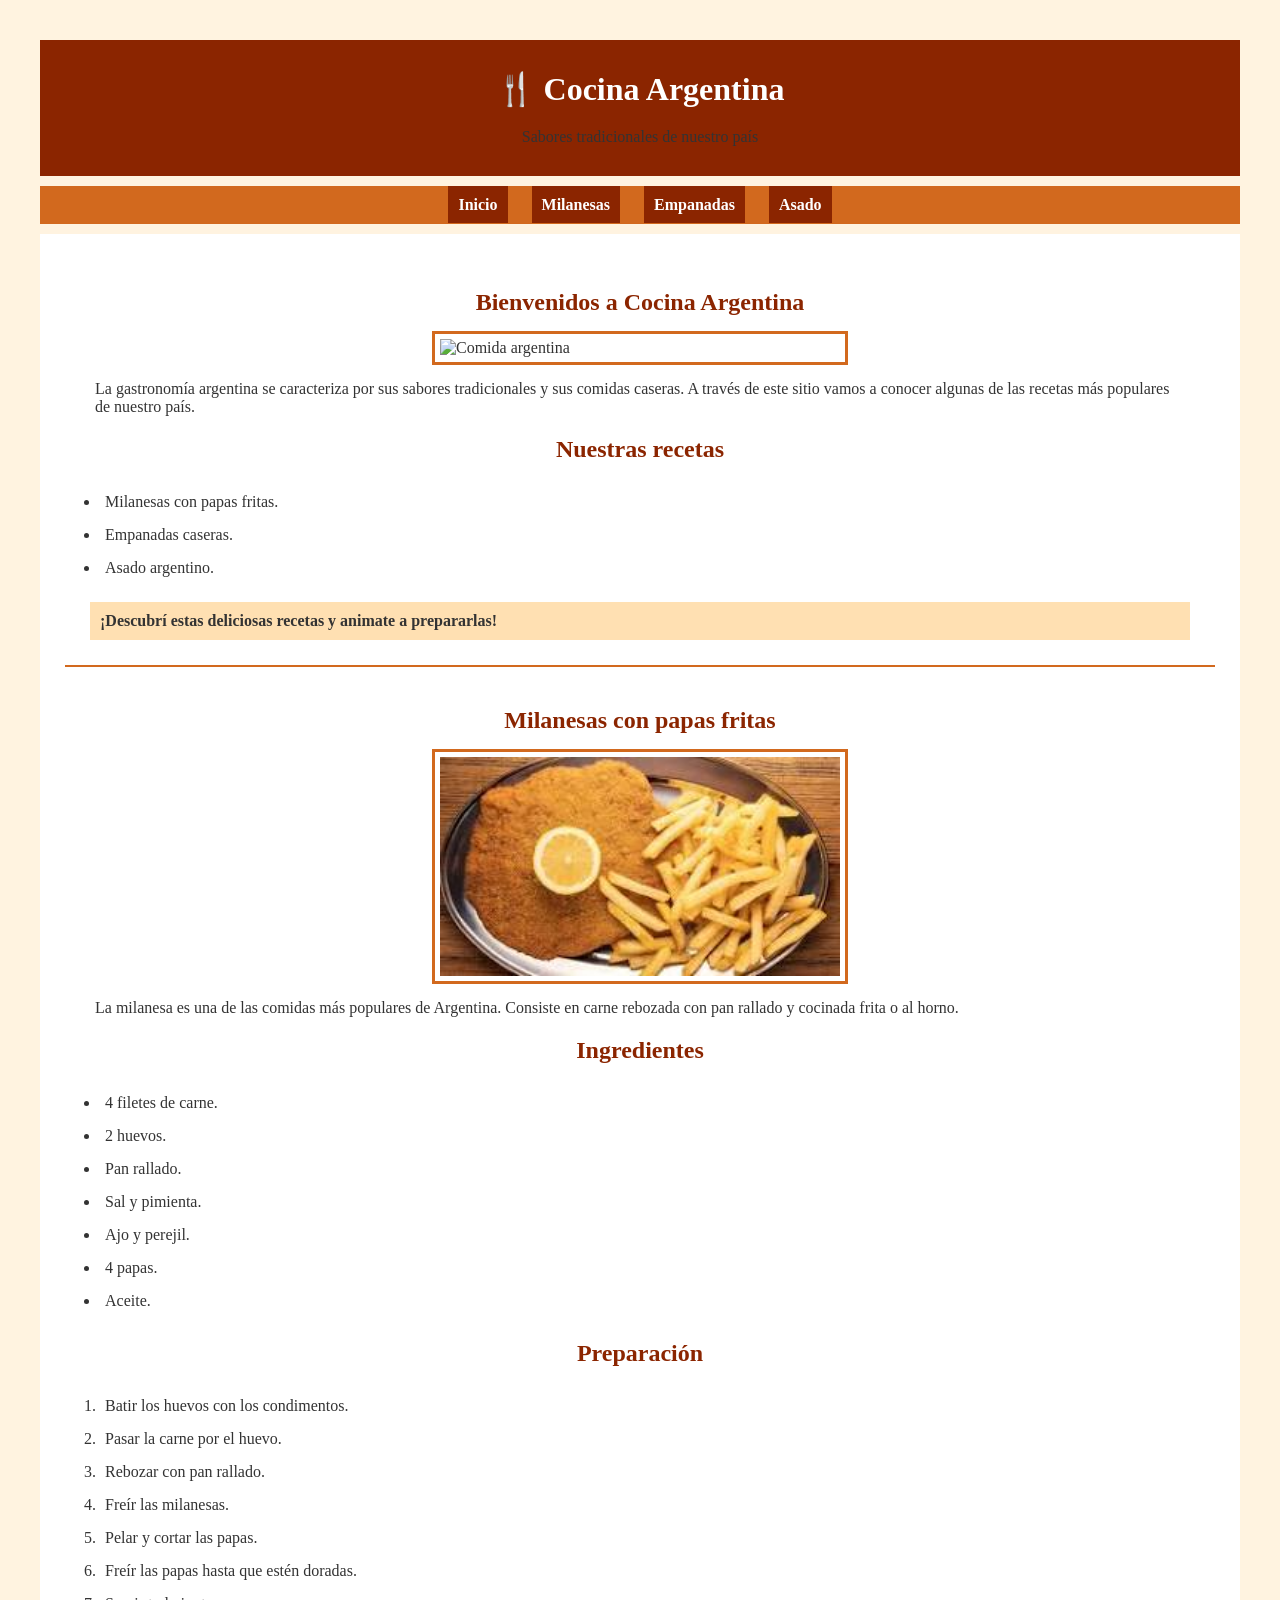
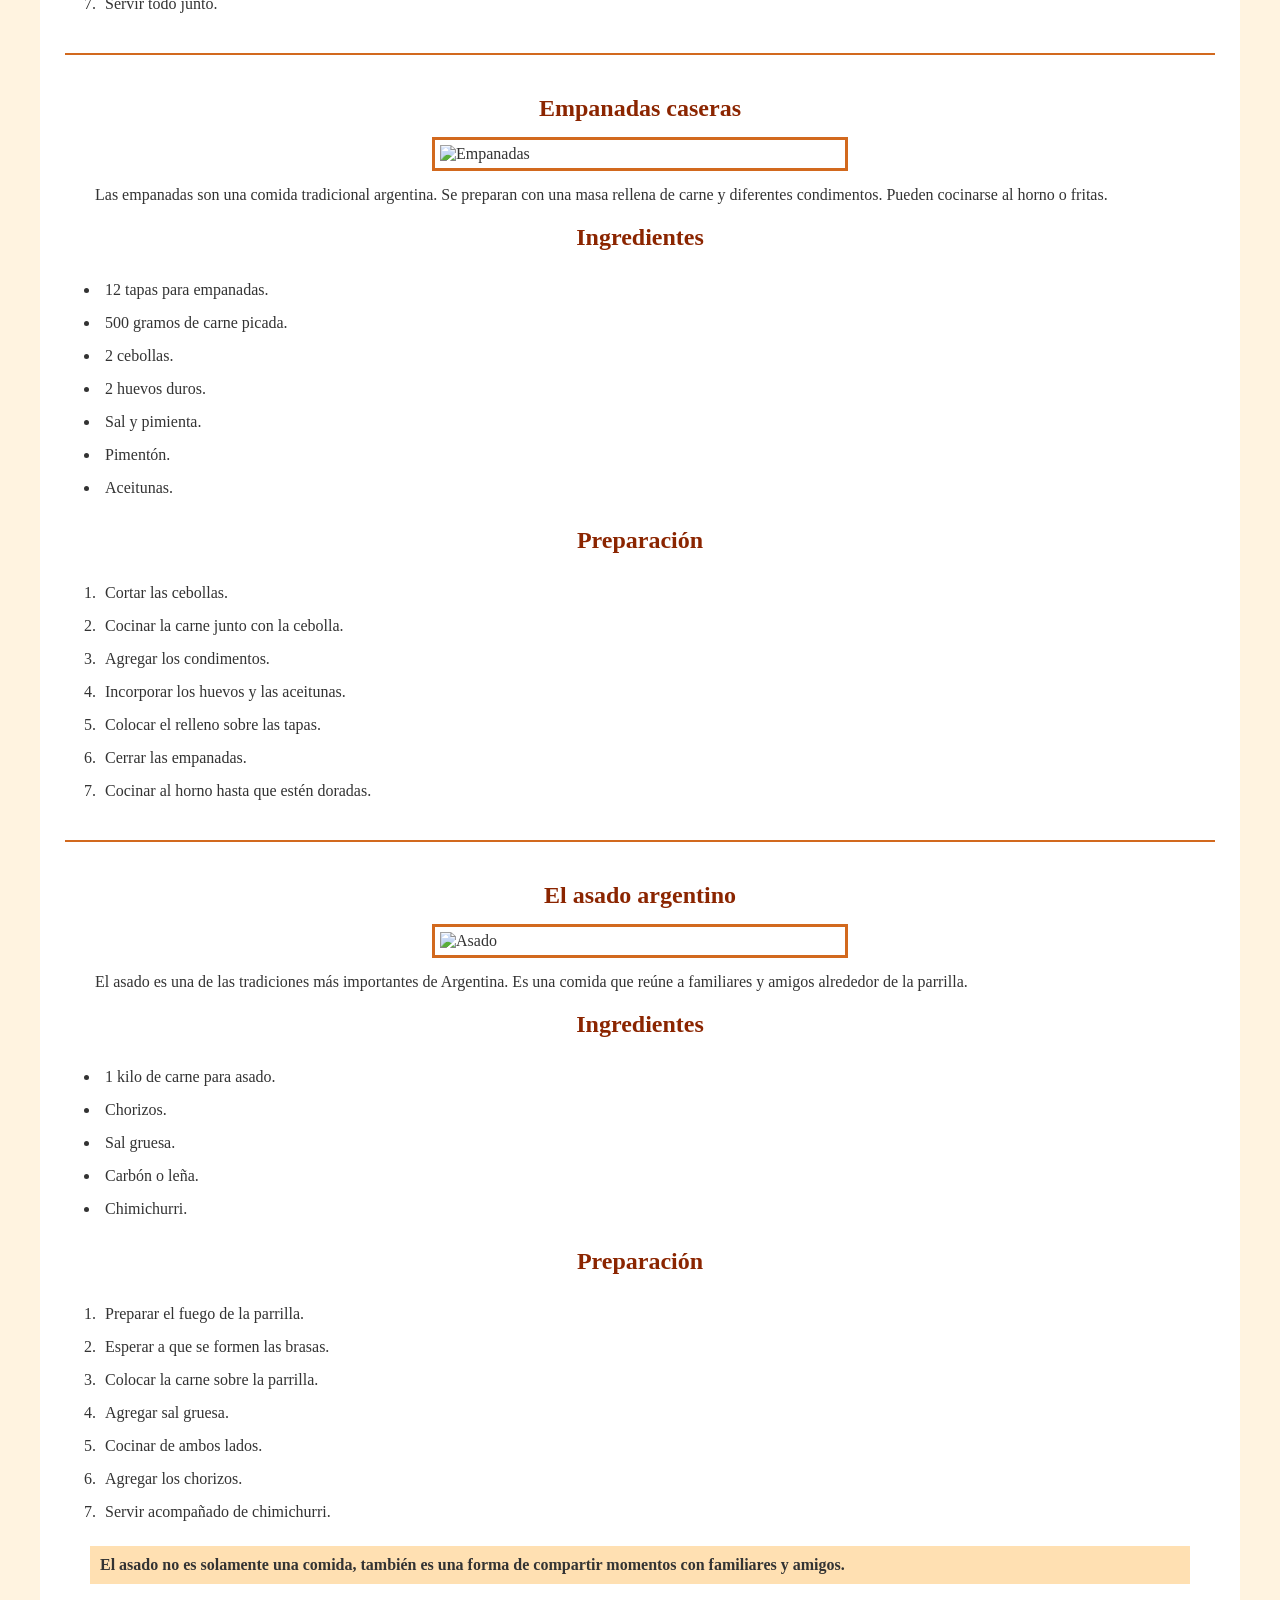
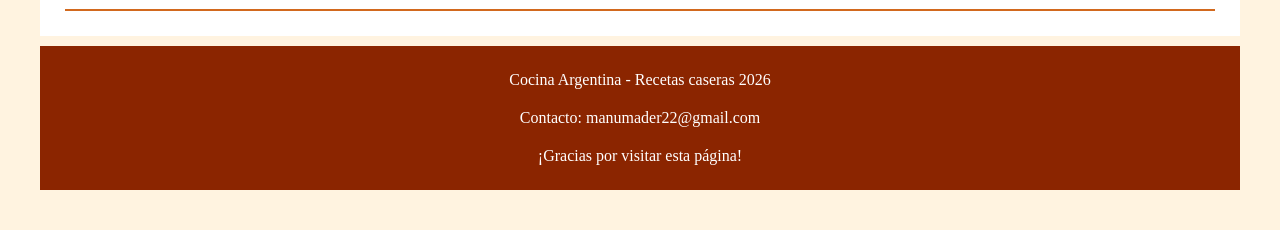
==== index.html @ 39a92661 "termine" ====
<!DOCTYPE html>
<html lang="es">
<head>
    <meta charset="UTF-8">
    <meta name="viewport" content="width=device-width, initial-scale=1.0">
    <title>Cocina Argentina</title>
    <link rel="stylesheet" href="style.css">
</head>

<body>

    <header>
        <h1>🍴 Cocina Argentina</h1>
        <p>Sabores tradicionales de nuestro país</p>
    </header>

    <nav>
        <a href="#inicio">Inicio</a>
        <a href="#milanesas">Milanesas</a>
        <a href="#empanadas">Empanadas</a>
        <a href="#asado">Asado</a>
    </nav>

    <main>


        <section id="inicio">

            <h2>Bienvenidos a Cocina Argentina</h2>

            <img src="https://www.annarecetasfaciles.com/milanesas-a-la-napolitana.html" alt="Comida argentina">

            <p>
                La gastronomía argentina se caracteriza por sus sabores
                tradicionales y sus comidas caseras. A través de este sitio
                vamos a conocer algunas de las recetas más populares
                de nuestro país.
            </p>

            <h2>Nuestras recetas</h2>

            <ul>
                <li>Milanesas con papas fritas.</li>
                <li>Empanadas caseras.</li>
                <li>Asado argentino.</li>
            </ul>

            <p class="importante">
                ¡Descubrí estas deliciosas recetas y animate a prepararlas!
            </p>

        </section>

       

        <section id="milanesas">

            <h2>Milanesas con papas fritas</h2>

            <img src="[data-uri]" alt="Milanesa">

            <p>
                La milanesa es una de las comidas más populares de Argentina.
                Consiste en carne rebozada con pan rallado y cocinada
                frita o al horno.
            </p>

            <h2>Ingredientes</h2>

            <ul>
                <li>4 filetes de carne.</li>
                <li>2 huevos.</li>
                <li>Pan rallado.</li>
                <li>Sal y pimienta.</li>
                <li>Ajo y perejil.</li>
                <li>4 papas.</li>
                <li>Aceite.</li>
            </ul>

            <h2>Preparación</h2>

            <ol>
                <li>Batir los huevos con los condimentos.</li>
                <li>Pasar la carne por el huevo.</li>
                <li>Rebozar con pan rallado.</li>
                <li>Freír las milanesas.</li>
                <li>Pelar y cortar las papas.</li>
                <li>Freír las papas hasta que estén doradas.</li>
                <li>Servir todo junto.</li>
            </ol>

        </section>

        

        <section id="empanadas">

            <h2>Empanadas caseras</h2>

            <img src="https://www.google.com/imgres?q=empanadas&imgurl=https%3A%2F%2Flasoleta.com%2Fwp-content%2Fuploads%2F2024%2F09%2FI3-3.jpg&imgrefurl=https%3A%2F%2Flasoleta.com%2Frecetas-dulces%2Fpanaderia%2Fempanadas-de-manzana%2F&docid=XPp_a15H80uPnM&tbnid=AlPXCv4aNr4c_M&vet=12ahUKEwiK4KGGo_GXAxUJr5UCHRpkChsQnPAOegQIaBAA..i&w=1080&h=1080&hcb=2&ved=2ahUKEwiK4KGGo_GXAxUJr5UCHRpkChsQnPAOegQIaBAA" alt="Empanadas">

            <p>
                Las empanadas son una comida tradicional argentina.
                Se preparan con una masa rellena de carne y diferentes
                condimentos. Pueden cocinarse al horno o fritas.
            </p>

            <h2>Ingredientes</h2>

            <ul>
                <li>12 tapas para empanadas.</li>
                <li>500 gramos de carne picada.</li>
                <li>2 cebollas.</li>
                <li>2 huevos duros.</li>
                <li>Sal y pimienta.</li>
                <li>Pimentón.</li>
                <li>Aceitunas.</li>
            </ul>

            <h2>Preparación</h2>

            <ol>
                <li>Cortar las cebollas.</li>
                <li>Cocinar la carne junto con la cebolla.</li>
                <li>Agregar los condimentos.</li>
                <li>Incorporar los huevos y las aceitunas.</li>
                <li>Colocar el relleno sobre las tapas.</li>
                <li>Cerrar las empanadas.</li>
                <li>Cocinar al horno hasta que estén doradas.</li>
            </ol>

        </section>

       

        <section id="asado">

            <h2>El asado argentino</h2>

            <img src="https://encrypted-tbn0.gstatic.com/images?q=tbn:ANd9GcR0Vnhf0HjZVDhNCgatP3SxodBDovCYpJl3xKJqh31aNw&s=10" alt="Asado">

            <p>
                El asado es una de las tradiciones más importantes de
                Argentina. Es una comida que reúne a familiares y amigos
                alrededor de la parrilla.
            </p>

            <h2>Ingredientes</h2>

            <ul>
                <li>1 kilo de carne para asado.</li>
                <li>Chorizos.</li>
                <li>Sal gruesa.</li>
                <li>Carbón o leña.</li>
                <li>Chimichurri.</li>
            </ul>

            <h2>Preparación</h2>

            <ol>
                <li>Preparar el fuego de la parrilla.</li>
                <li>Esperar a que se formen las brasas.</li>
                <li>Colocar la carne sobre la parrilla.</li>
                <li>Agregar sal gruesa.</li>
                <li>Cocinar de ambos lados.</li>
                <li>Agregar los chorizos.</li>
                <li>Servir acompañado de chimichurri.</li>
            </ol>

            <p class="importante">
                El asado no es solamente una comida, también es una forma
                de compartir momentos con familiares y amigos.
            </p>

        </section>

    </main>

    <footer>
        <p>Cocina Argentina - Recetas caseras  2026</p>
        <p>Contacto: manumader22@gmail.com</p>
        <p>¡Gracias por visitar esta página!</p>
    </footer>

</body>
</html>
---- style.css ----
* {
    margin: 10px;
    padding: 5px;
}

body {
    background-color: #FFF3E0;
    color: #333333;
    font-family: Verdana;
}



header {
    background-color: #8B2500;
    color: white;
    text-align: center;
    padding: 15px;
}

header h1 {
    color: white;
}



nav {
    background-color: #D2691E;
    text-align: center;
    padding: 10px;
}

nav a {
    color: white;
    text-decoration: none;
    font-weight: bold;
    background-color: #8B2500;
    padding: 10px;
}

nav a:hover {
    background-color: #A0522D;
}



main {
    background-color: white;
    padding: 15px;
}

section {
    padding: 15px;
    border-bottom: 2px solid #D2691E;
}



h2 {
    color: #8B2500;
    text-align: center;
}



p {
    color: #333333;
    font-family: Verdana;
}


img {
    width: 400px;
    max-width: 90%;
    display: block;
    margin: auto;
    border: 3px solid #D2691E;
}



.importante {
    background-color: #FFE0B2;
    font-weight: bold;
    padding: 10px;
}



li {
    margin: 5px;
}



footer {
    background-color: #8B2500;
    color: white;
    text-align: center;
    padding: 10px;
}

footer p {
    color: white;
}
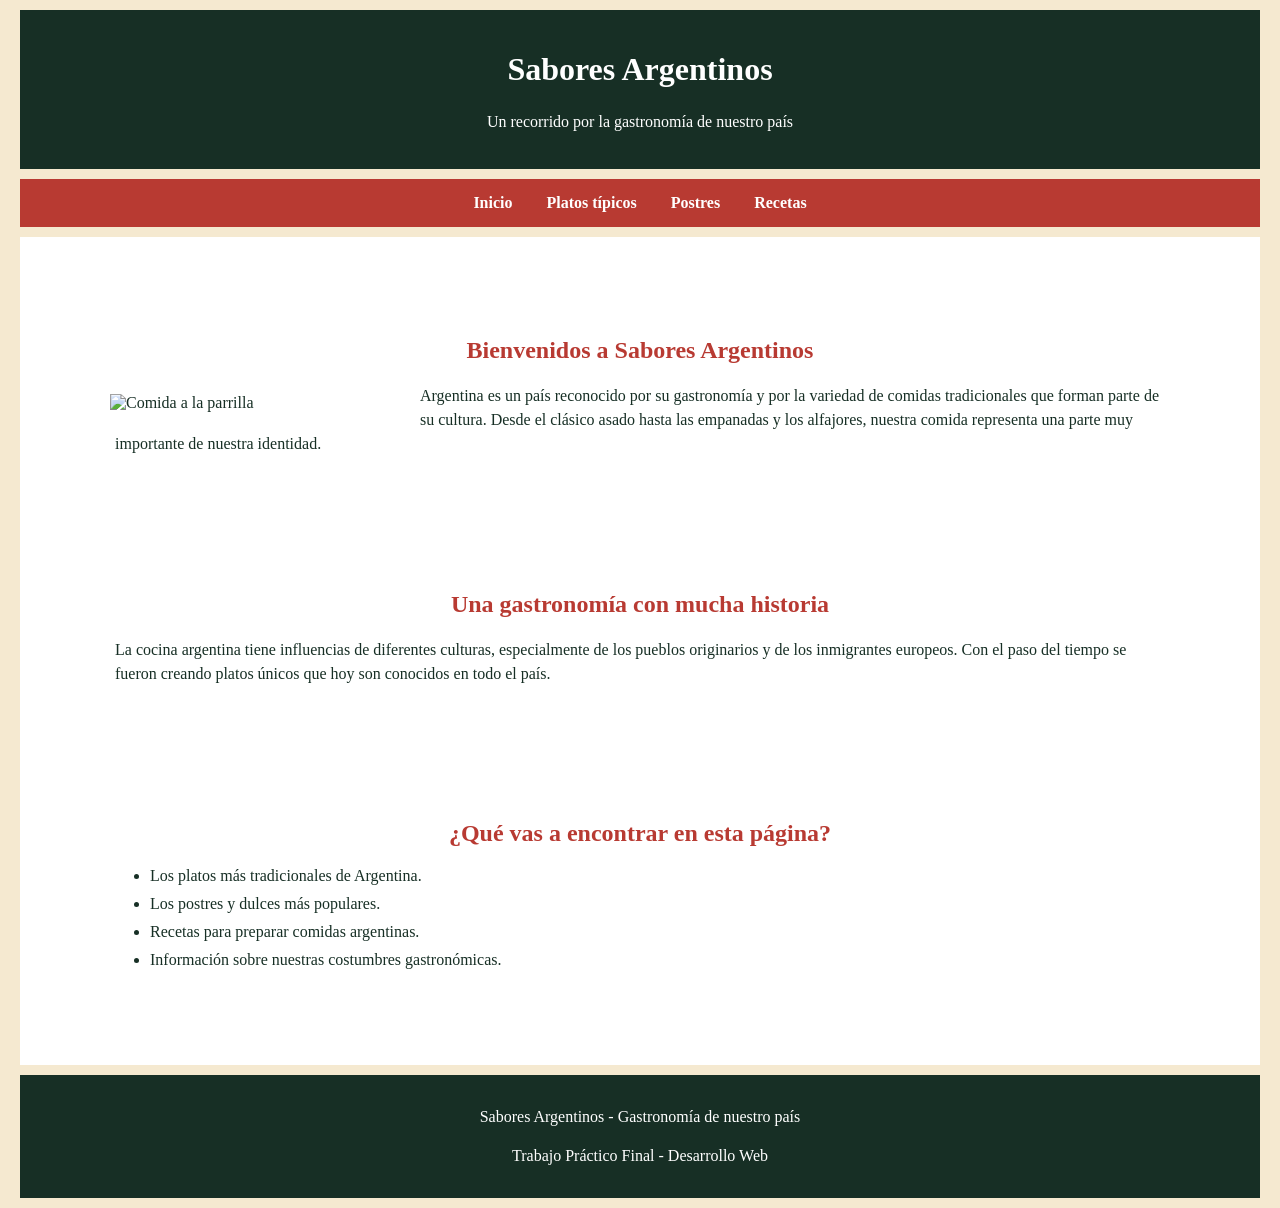
==== commit 119998a0: "termine" ====
--- a/index.html
+++ b/index.html
@@ -1,187 +1,58 @@
-
 <!DOCTYPE html>
 <html lang="es">
 <head>
     <meta charset="UTF-8">
     <meta name="viewport" content="width=device-width, initial-scale=1.0">
-    <title>Cocina Argentina</title>
+    <title>Sabores Argentinos - Inicio</title>
     <link rel="stylesheet" href="style.css">
 </head>
-
 <body>
 
-    <header>
-        <h1>🍴 Cocina Argentina</h1>
-        <p>Sabores tradicionales de nuestro país</p>
-    </header>
+<header>
+    <h1> Sabores Argentinos</h1>
+    <p>Un recorrido por la gastronomía de nuestro país</p>
+</header>
 
-    <nav>
-        <a href="#inicio">Inicio</a>
-        <a href="#milanesas">Milanesas</a>
-        <a href="#empanadas">Empanadas</a>
-        <a href="#asado">Asado</a>
-    </nav>
+<nav>
+    <a href="index.html">Inicio</a>
+    <a href="platos.html">Platos típicos</a>
+    <a href="postres.html">Postres</a>
+    <a href="recetas.html">Recetas</a>
+</nav>
 
-    <main>
+<main>
+    <section>
+        <article>
+            <h2>Bienvenidos a Sabores Argentinos</h2>
+            <img src="https://images.unsplash.com/photo-1558030006-450675393462" alt="Comida a la parrilla">
+            <p>Argentina es un país reconocido por su gastronomía y por la variedad de comidas tradicionales que forman parte de su cultura. Desde el clásico asado hasta las empanadas y los alfajores, nuestra comida representa una parte muy importante de nuestra identidad.</p>
+        </article>
+    </section>
 
+    <section>
+        <article>
+            <h2>Una gastronomía con mucha historia</h2>
+            <p>La cocina argentina tiene influencias de diferentes culturas, especialmente de los pueblos originarios y de los inmigrantes europeos. Con el paso del tiempo se fueron creando platos únicos que hoy son conocidos en todo el país.</p>
+        </article>
+    </section>
 
-        <section id="inicio">
+    <section>
+        <article>
+            <h2>¿Qué vas a encontrar en esta página?</h2>
+            <ul>
+                <li>Los platos más tradicionales de Argentina.</li>
+                <li>Los postres y dulces más populares.</li>
+                <li>Recetas para preparar comidas argentinas.</li>
+                <li>Información sobre nuestras costumbres gastronómicas.</li>
+            </ul>
+        </article>
+    </section>
+</main>
 
-            <h2>Bienvenidos a Cocina Argentina</h2>
-
-            <img src="https://www.annarecetasfaciles.com/milanesas-a-la-napolitana.html" alt="Comida argentina">
-
-            <p>
-                La gastronomía argentina se caracteriza por sus sabores
-                tradicionales y sus comidas caseras. A través de este sitio
-                vamos a conocer algunas de las recetas más populares
-                de nuestro país.
-            </p>
-
-            <h2>Nuestras recetas</h2>
-
-            <ul>
-                <li>Milanesas con papas fritas.</li>
-                <li>Empanadas caseras.</li>
-                <li>Asado argentino.</li>
-            </ul>
-
-            <p class="importante">
-                ¡Descubrí estas deliciosas recetas y animate a prepararlas!
-            </p>
-
-        </section>
-
-       
-
-        <section id="milanesas">
-
-            <h2>Milanesas con papas fritas</h2>
-
-            <img src="[data-uri]" alt="Milanesa">
-
-            <p>
-                La milanesa es una de las comidas más populares de Argentina.
-                Consiste en carne rebozada con pan rallado y cocinada
-                frita o al horno.
-            </p>
-
-            <h2>Ingredientes</h2>
-
-            <ul>
-                <li>4 filetes de carne.</li>
-                <li>2 huevos.</li>
-                <li>Pan rallado.</li>
-                <li>Sal y pimienta.</li>
-                <li>Ajo y perejil.</li>
-                <li>4 papas.</li>
-                <li>Aceite.</li>
-            </ul>
-
-            <h2>Preparación</h2>
-
-            <ol>
-                <li>Batir los huevos con los condimentos.</li>
-                <li>Pasar la carne por el huevo.</li>
-                <li>Rebozar con pan rallado.</li>
-                <li>Freír las milanesas.</li>
-                <li>Pelar y cortar las papas.</li>
-                <li>Freír las papas hasta que estén doradas.</li>
-                <li>Servir todo junto.</li>
-            </ol>
-
-        </section>
-
-        
-
-        <section id="empanadas">
-
-            <h2>Empanadas caseras</h2>
-
-            <img src="https://www.google.com/imgres?q=empanadas&imgurl=https%3A%2F%2Flasoleta.com%2Fwp-content%2Fuploads%2F2024%2F09%2FI3-3.jpg&imgrefurl=https%3A%2F%2Flasoleta.com%2Frecetas-dulces%2Fpanaderia%2Fempanadas-de-manzana%2F&docid=XPp_a15H80uPnM&tbnid=AlPXCv4aNr4c_M&vet=12ahUKEwiK4KGGo_GXAxUJr5UCHRpkChsQnPAOegQIaBAA..i&w=1080&h=1080&hcb=2&ved=2ahUKEwiK4KGGo_GXAxUJr5UCHRpkChsQnPAOegQIaBAA" alt="Empanadas">
-
-            <p>
-                Las empanadas son una comida tradicional argentina.
-                Se preparan con una masa rellena de carne y diferentes
-                condimentos. Pueden cocinarse al horno o fritas.
-            </p>
-
-            <h2>Ingredientes</h2>
-
-            <ul>
-                <li>12 tapas para empanadas.</li>
-                <li>500 gramos de carne picada.</li>
-                <li>2 cebollas.</li>
-                <li>2 huevos duros.</li>
-                <li>Sal y pimienta.</li>
-                <li>Pimentón.</li>
-                <li>Aceitunas.</li>
-            </ul>
-
-            <h2>Preparación</h2>
-
-            <ol>
-                <li>Cortar las cebollas.</li>
-                <li>Cocinar la carne junto con la cebolla.</li>
-                <li>Agregar los condimentos.</li>
-                <li>Incorporar los huevos y las aceitunas.</li>
-                <li>Colocar el relleno sobre las tapas.</li>
-                <li>Cerrar las empanadas.</li>
-                <li>Cocinar al horno hasta que estén doradas.</li>
-            </ol>
-
-        </section>
-
-       
-
-        <section id="asado">
-
-            <h2>El asado argentino</h2>
-
-            <img src="https://encrypted-tbn0.gstatic.com/images?q=tbn:ANd9GcR0Vnhf0HjZVDhNCgatP3SxodBDovCYpJl3xKJqh31aNw&s=10" alt="Asado">
-
-            <p>
-                El asado es una de las tradiciones más importantes de
-                Argentina. Es una comida que reúne a familiares y amigos
-                alrededor de la parrilla.
-            </p>
-
-            <h2>Ingredientes</h2>
-
-            <ul>
-                <li>1 kilo de carne para asado.</li>
-                <li>Chorizos.</li>
-                <li>Sal gruesa.</li>
-                <li>Carbón o leña.</li>
-                <li>Chimichurri.</li>
-            </ul>
-
-            <h2>Preparación</h2>
-
-            <ol>
-                <li>Preparar el fuego de la parrilla.</li>
-                <li>Esperar a que se formen las brasas.</li>
-                <li>Colocar la carne sobre la parrilla.</li>
-                <li>Agregar sal gruesa.</li>
-                <li>Cocinar de ambos lados.</li>
-                <li>Agregar los chorizos.</li>
-                <li>Servir acompañado de chimichurri.</li>
-            </ol>
-
-            <p class="importante">
-                El asado no es solamente una comida, también es una forma
-                de compartir momentos con familiares y amigos.
-            </p>
-
-        </section>
-
-    </main>
-
-    <footer>
-        <p>Cocina Argentina - Recetas caseras  2026</p>
-        <p>Contacto: manumader22@gmail.com</p>
-        <p>¡Gracias por visitar esta página!</p>
-    </footer>
+<footer>
+    <p>Sabores Argentinos - Gastronomía de nuestro país</p>
+    <p>Trabajo Práctico Final - Desarrollo Web</p>
+</footer>
 
 </body>
-</html>
+</html>
--- a/style.css
+++ b/style.css
@@ -1,108 +1,96 @@
-
-
-
-* {
-    margin: 10px;
-    padding: 5px;
-}
 
 body {
-    background-color: #FFF3E0;
-    color: #333333;
+    background-color: #F5E9D0;
+    color: #172F25;
     font-family: Verdana;
+    margin: 10px;
 }
 
 
-
 header {
-    background-color: #8B2500;
+    background-color: #172F25;
     color: white;
     text-align: center;
-    padding: 15px;
-}
-
-header h1 {
-    color: white;
+    padding: 20px;
+    margin: 10px;
 }
 
 
-
 nav {
-    background-color: #D2691E;
+    background-color: #B83A32;
     text-align: center;
-    padding: 10px;
+    padding: 15px;
+    margin: 10px;
 }
 
 nav a {
     color: white;
     text-decoration: none;
     font-weight: bold;
-    background-color: #8B2500;
-    padding: 10px;
+    margin: 15px;
 }
-
-nav a:hover {
-    background-color: #A0522D;
-}
-
 
 
 main {
     background-color: white;
-    padding: 15px;
-}
-
-section {
-    padding: 15px;
-    border-bottom: 2px solid #D2691E;
+    padding: 20px;
+    margin: 10px;
 }
 
 
+section {
+    margin: 20px;
+    padding: 10px;
+    clear: both;
+}
+
+
+article {
+    margin: 20px;
+    padding: 10px;
+}
+
 
 h2 {
-    color: #8B2500;
+    color: #B83A32;
     text-align: center;
 }
 
+h3 {
+    color: #172F25;
+}
 
 
 p {
-    color: #333333;
-    font-family: Verdana;
+    font-size: 16px;
+    line-height: 1.5;
+    margin: 15px;
 }
 
 
 img {
-    width: 400px;
-    max-width: 90%;
-    display: block;
-    margin: auto;
-    border: 3px solid #D2691E;
+    width: 300px;
+    max-width: 100%;
+    margin: 10px;
+    float: left;
 }
 
 
-
-.importante {
-    background-color: #FFE0B2;
-    font-weight: bold;
-    padding: 10px;
+li {
+    margin: 10px;
 }
 
 
-
-li {
-    margin: 5px;
+a {
+    color: #B83A32;
 }
 
 
-
 footer {
-    background-color: #8B2500;
+    background-color: #172F25;
     color: white;
     text-align: center;
-    padding: 10px;
-}
-
-footer p {
-    color: white;
-}
+    padding: 15px;
+    margin: 10px;
+    clear: both;
+}
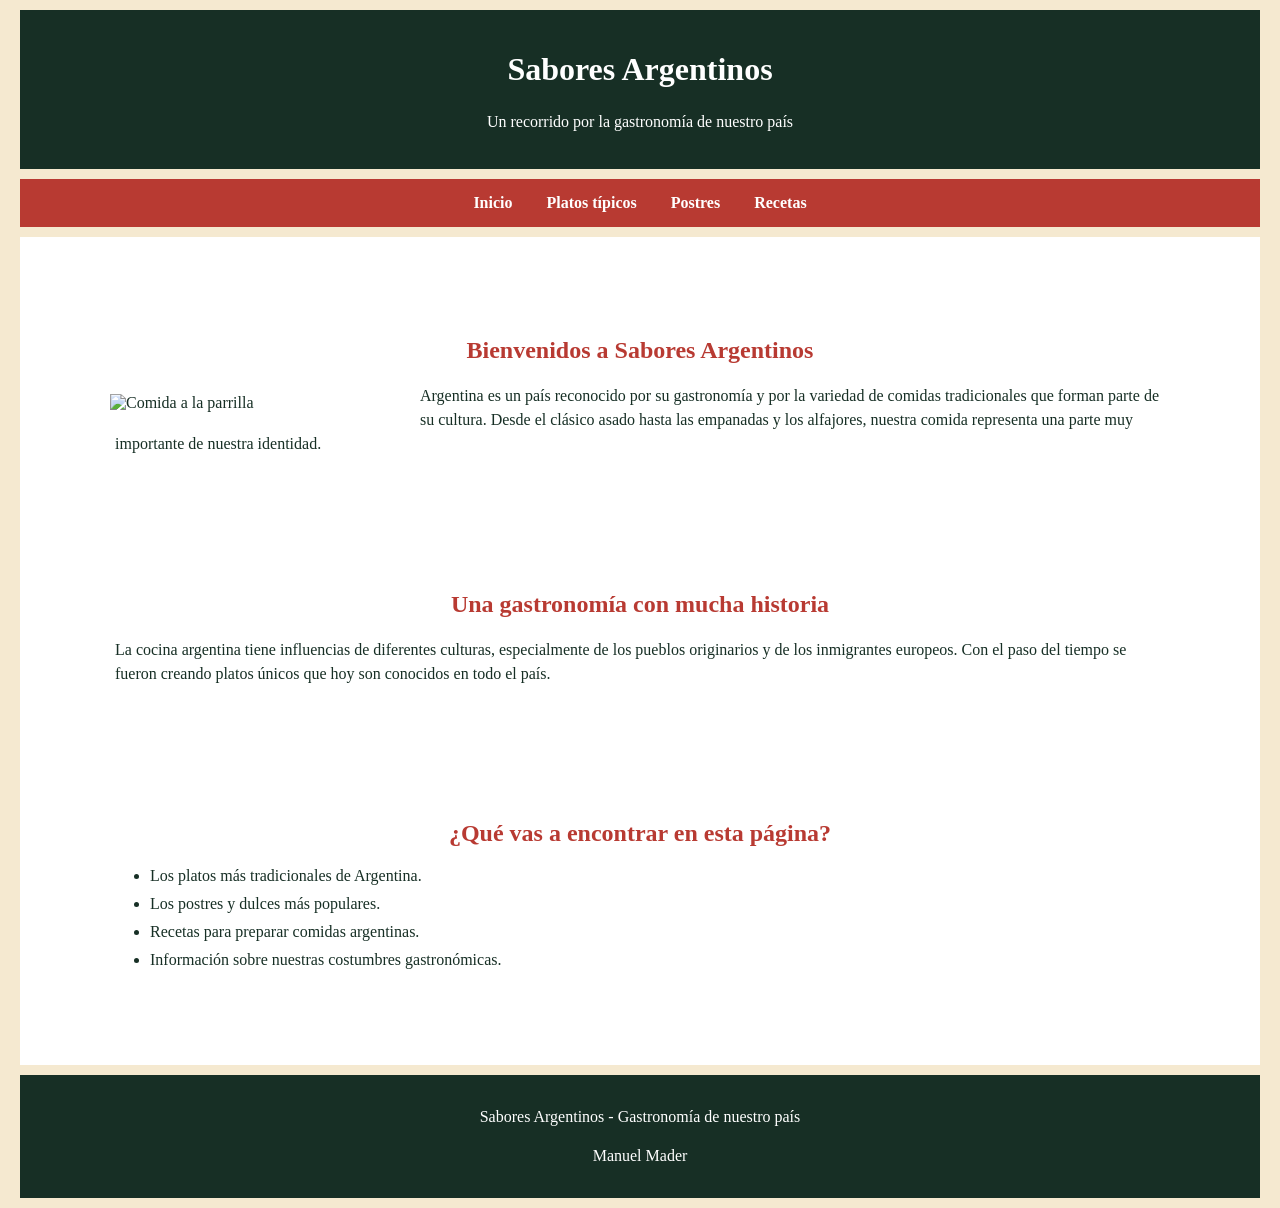
==== commit d92f5b02: "termine" ====
--- a/index.html
+++ b/index.html
@@ -51,7 +51,7 @@
 
 <footer>
     <p>Sabores Argentinos - Gastronomía de nuestro país</p>
-    <p>Trabajo Práctico Final - Desarrollo Web</p>
+    <p>Manuel Mader</p>
 </footer>
 
 </body>
